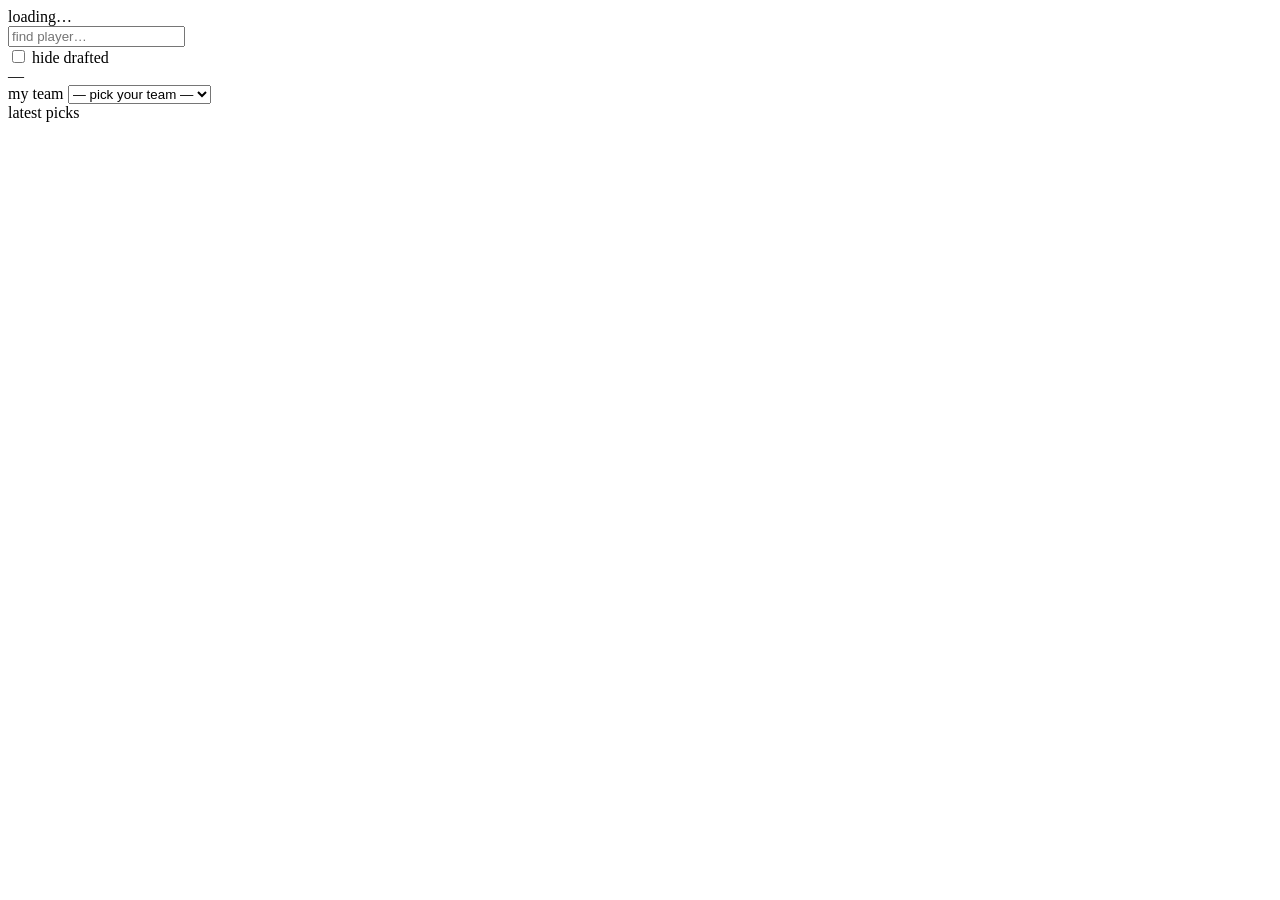
==== ffanalytics/web/static/index.html @ 474c8d0b "Add the draft-night web UI A local FastAPI server (--serve) over the SQLite file a full run already " ====
<!DOCTYPE html>
<html lang="en">
<head>
<meta charset="utf-8">
<meta name="viewport" content="width=device-width, initial-scale=1.0">
<title>ffanalytics draft board</title>
<link rel="stylesheet" href="/static/style.css">
</head>
<body>
<header id="topbar">
  <div id="league">
    <span id="league-name">loading&hellip;</span>
    <span id="league-detail" class="dim"></span>
  </div>
  <div id="controls">
    <input id="search" type="search" placeholder="find player&hellip;" autocomplete="off">
    <nav id="pos-chips" aria-label="position filter"></nav>
    <label id="hide-drafted-wrap">
      <input id="hide-drafted" type="checkbox"> hide drafted
    </label>
  </div>
  <div id="freshness" class="dim">&mdash;</div>
</header>

<main id="content">
  <section id="board-wrap">
    <table id="board">
      <thead><tr id="board-head"></tr></thead>
      <tbody id="board-body"></tbody>
    </table>
  </section>
  <aside id="inspector" hidden>
    <button id="inspector-close" aria-label="close">&times;</button>
    <div id="inspector-body"></div>
  </aside>
</main>

<footer id="bottom">
  <section id="roster">
    <div id="roster-head">
      <label for="me">my team</label>
      <select id="me"><option value="">&mdash; pick your team &mdash;</option></select>
    </div>
    <div id="roster-slots"></div>
  </section>
  <section id="ticker">
    <div id="ticker-head">latest picks</div>
    <ol id="ticker-list"></ol>
  </section>
</footer>

<script src="/static/app.js"></script>
</body>
</html>
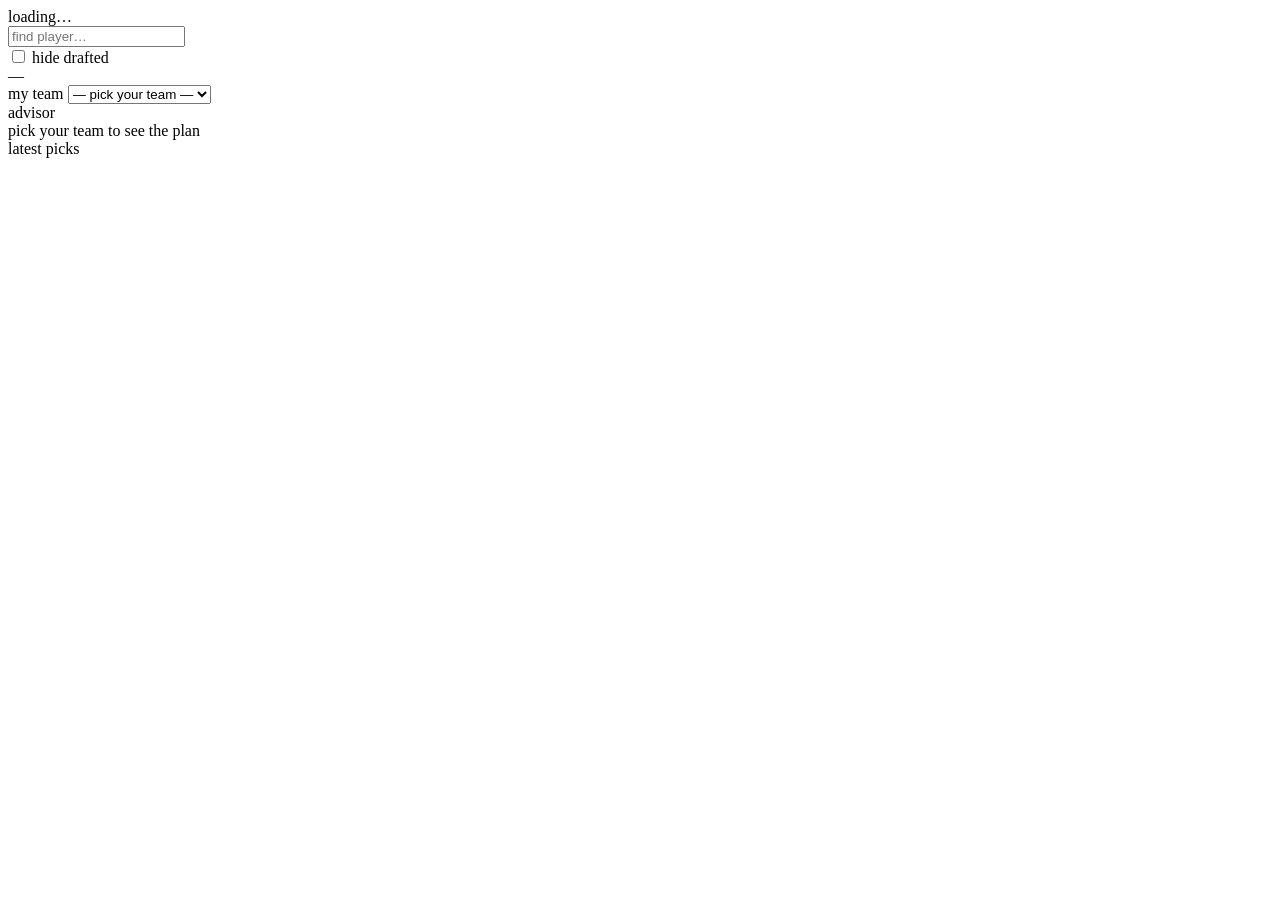
==== commit 7f80e443: "n+1 replacement, next-2 dropoff, db identity fixes, and the draft advisor Metrics: replacement level" ====
--- a/ffanalytics/web/static/index.html
+++ b/ffanalytics/web/static/index.html
@@ -43,6 +43,10 @@
     </div>
     <div id="roster-slots"></div>
   </section>
+  <section id="advisor">
+    <div id="advisor-head">advisor <span id="advisor-status" class="dim"></span></div>
+    <div id="advisor-body" class="dim">pick your team to see the plan</div>
+  </section>
   <section id="ticker">
     <div id="ticker-head">latest picks</div>
     <ol id="ticker-list"></ol>
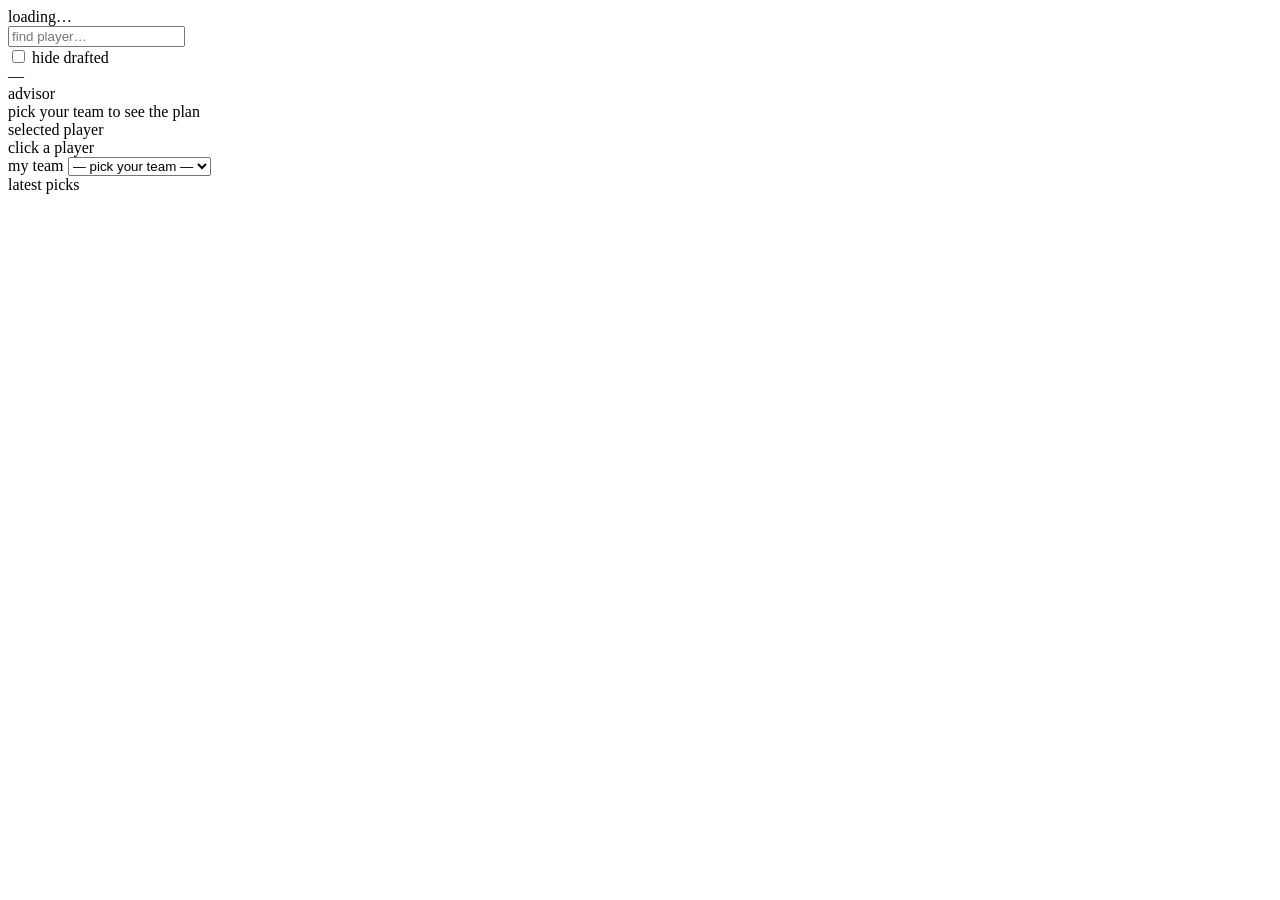
==== commit b054e6ec: "Rework the footer into four boxes: advisor, selected player, roster, log The divide moves down (boar" ====
--- a/ffanalytics/web/static/index.html
+++ b/ffanalytics/web/static/index.html
@@ -29,23 +29,25 @@
       <tbody id="board-body"></tbody>
     </table>
   </section>
-  <aside id="inspector" hidden>
-    <button id="inspector-close" aria-label="close">&times;</button>
-    <div id="inspector-body"></div>
-  </aside>
 </main>
 
 <footer id="bottom">
+  <section id="advisor">
+    <div id="advisor-head">advisor <span id="advisor-status" class="dim"></span></div>
+    <div id="advisor-body" class="dim">pick your team to see the plan</div>
+  </section>
+  <section id="inspector">
+    <div id="inspector-head">selected player
+      <button id="inspector-close" aria-label="clear" hidden>&times;</button>
+    </div>
+    <div id="inspector-body" class="dim">click a player</div>
+  </section>
   <section id="roster">
     <div id="roster-head">
       <label for="me">my team</label>
       <select id="me"><option value="">&mdash; pick your team &mdash;</option></select>
     </div>
     <div id="roster-slots"></div>
-  </section>
-  <section id="advisor">
-    <div id="advisor-head">advisor <span id="advisor-status" class="dim"></span></div>
-    <div id="advisor-body" class="dim">pick your team to see the plan</div>
   </section>
   <section id="ticker">
     <div id="ticker-head">latest picks</div>
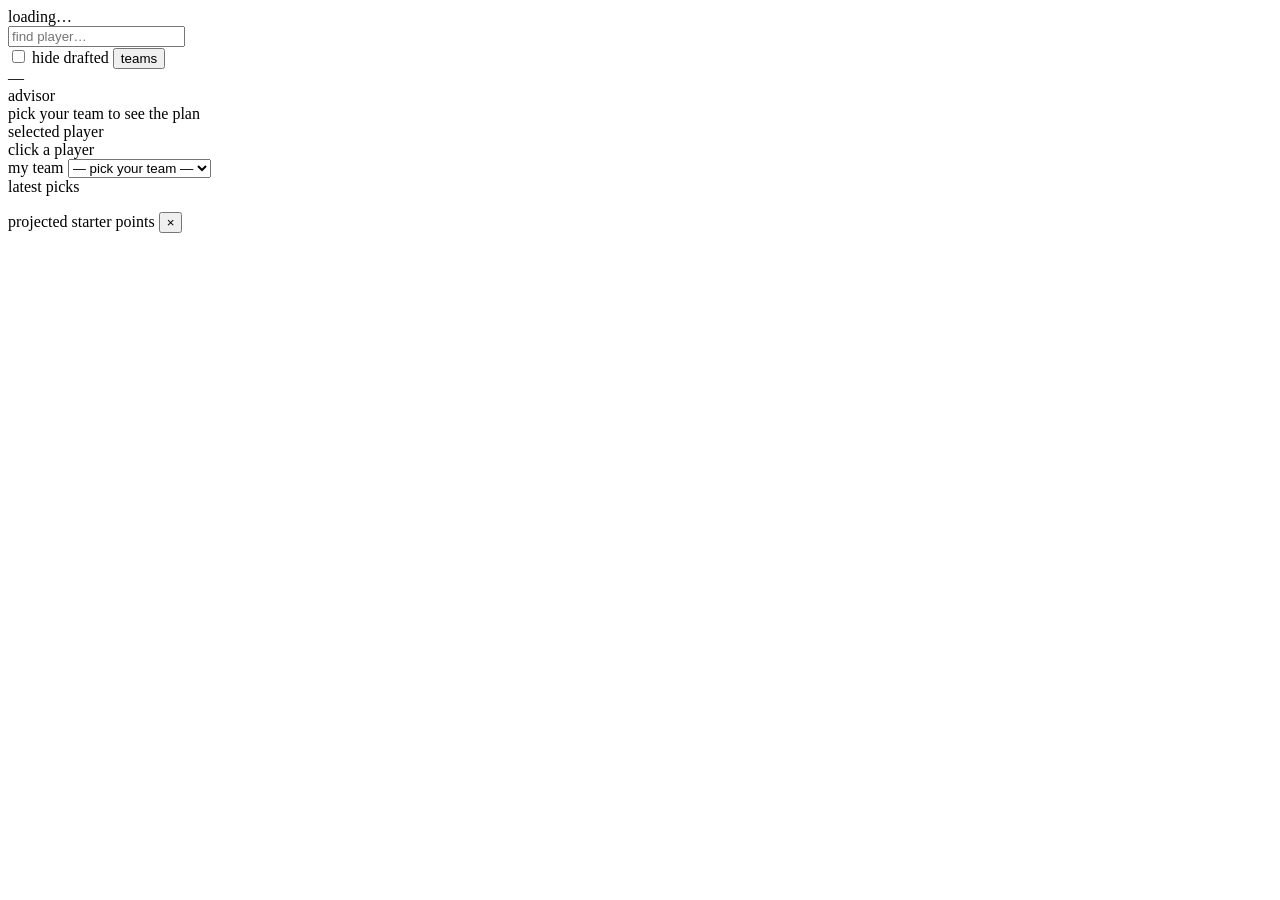
==== commit 342baff2: "Teams slide-out: projected season points from starters only A 'teams' button in the header slides a " ====
--- a/ffanalytics/web/static/index.html
+++ b/ffanalytics/web/static/index.html
@@ -18,6 +18,7 @@
     <label id="hide-drafted-wrap">
       <input id="hide-drafted" type="checkbox"> hide drafted
     </label>
+    <button id="teams-btn" class="chip" type="button">teams</button>
   </div>
   <div id="freshness" class="dim">&mdash;</div>
 </header>
@@ -55,6 +56,13 @@
   </section>
 </footer>
 
+<aside id="teams-panel" aria-label="team standings">
+  <div id="teams-head">projected starter points
+    <button id="teams-close" aria-label="close">&times;</button>
+  </div>
+  <ol id="teams-list"></ol>
+</aside>
+
 <script src="/static/app.js"></script>
 </body>
 </html>
